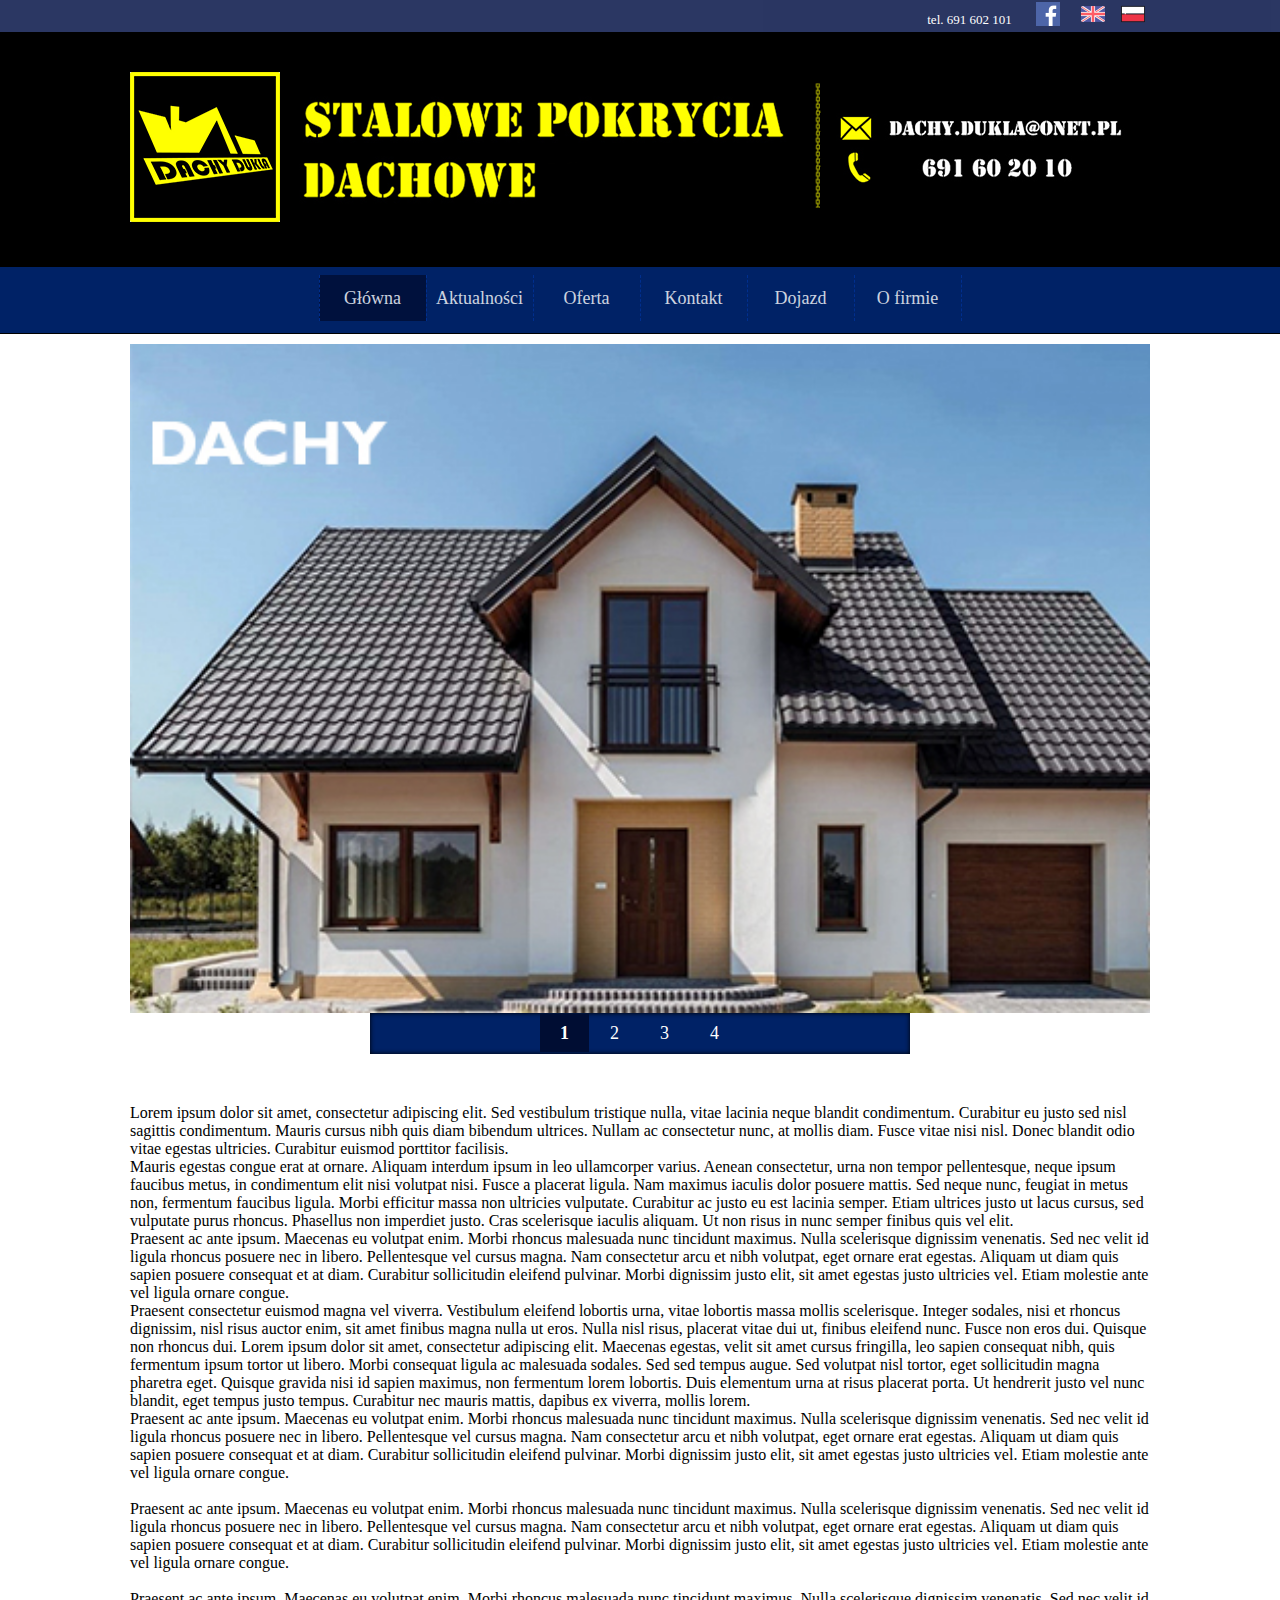
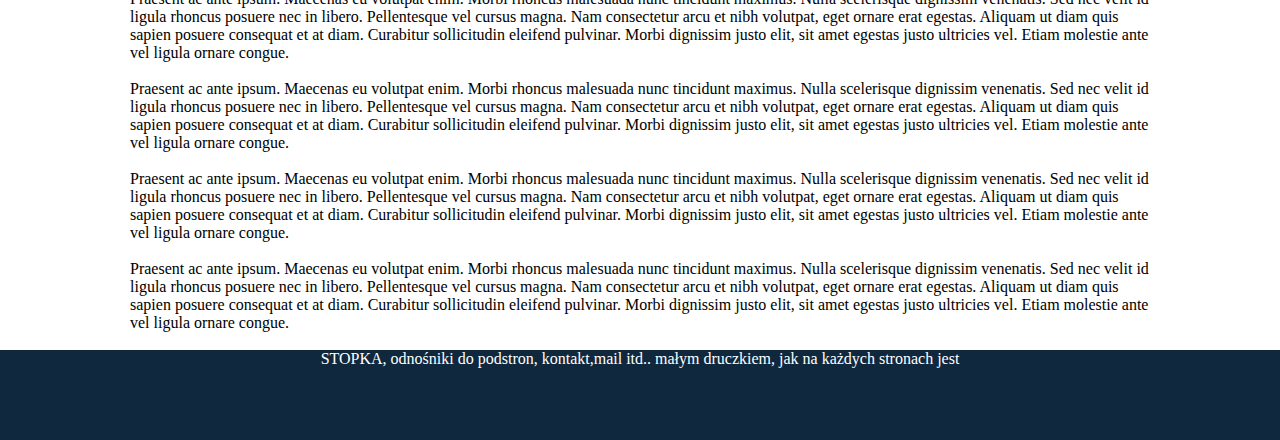
==== index.html @ 06e882bf "initial commit" ====
<!DOCTYPE HTML>
<html lang="pl">
<head>
	<meta charset="utf-8">
	<meta name="description" content ="Dachy, garaże, pokrycia dachowe Dukla" />
	<meta name="keywords" content="dachy,dukla,pokrycia, dachowe, garaże, blacha,garaz, garaż, gmina dukla, krosno">
	<meta http-equiv="X-UA-Compatible" content="IE=edge,chrome=1">
	<title> Dachy Dukla </title>

	<link type="text/css" rel="stylesheet" href = "dd_style.css"/>
</head>

<body>
	<div class ="references">
		<div id = "inRef">
			
			<div id ="plIcon"><img src ="img/republic-of-poland.png"/></div>
			<div id ="enIcon"><img src ="img/united-kingdom.png"/></div>
			<div id ="fb"><a href="https://www.facebook.com/DACHY-DUKLA-324613721040284/?fref=ts" target="blank"> <img src ="img/facebook.png"/> </a> </div>
			<div id = "telInRef"> tel. 691 602 101 </div>
			<div style="clear: both"></div>
		</div>
	</div>
	<div class="logo">
		<div id = "inLogo">
		<a href="index.html"> <img src ="img/logo150_2.png"> </a>
		</div>
		<!--<br/>>
				<div id ="imgLogo">
				<a href="index.html"> <img src ="img/logo200x200.png"> </a>
			</div>
			<div style="clear: both"></div>
-->
	</div>

		<div class ="menu">
			<ol>
				<li class = "actual"><a href="index.html"> Główna </a> </li>
				<li><a href="news.html"> Aktualności </a> </li>
				<li><a href=""> Oferta</a>
					<ul>
						<li><a href=""> Dachy		</a></li>
						<li><a href=""> Garaże		</a></li>
						<li><a href=""> Promocje	</a></li>
					</ul>
				</li>
				<!--<li><a href=""> Galeria</a> </li>-->
				<li><a href=""> Kontakt</a> 
					<ul>
						<li><a href=""> Dane		</a></li>
						<li><a href=""> Formularz 	</a></li>
					</ul>
				</li>
				<li><a href="location.html"> Dojazd </a></li>
				<li><a href="about.html"> O firmie </a> </li>
			</ol>

		</div>
	</div> 
	<div class="frontFirstDiv">
		<div id="inFrontFirstDiv"/>
			<ul class="rslides">
			  <li><img src="img/galery/img1.jpg" alt=""></li>
			  <li><img src="img/galery/img2.jpg" alt=""></li>
			  <li><img src="img/galery/img3.jpg" alt=""></li>
			  <li><img src="img/galery/img4.jpg" alt=""></li>
			</ul>
		</div>
	</div>
	<div class="frontGaler">
		<div id = "inFrontGaler">
			Lorem ipsum dolor sit amet, consectetur adipiscing elit. Sed vestibulum tristique nulla, vitae lacinia neque blandit condimentum. Curabitur eu justo sed nisl sagittis condimentum. Mauris cursus nibh quis diam bibendum ultrices. Nullam ac consectetur nunc, at mollis diam. Fusce vitae nisi nisl. Donec blandit odio vitae egestas ultricies. Curabitur euismod porttitor facilisis.
			<br/>
			Mauris egestas congue erat at ornare. Aliquam interdum ipsum in leo ullamcorper varius. Aenean consectetur, urna non tempor pellentesque, neque ipsum faucibus metus, in condimentum elit nisi volutpat nisi. Fusce a placerat ligula. Nam maximus iaculis dolor posuere mattis. Sed neque nunc, feugiat in metus non, fermentum faucibus ligula. Morbi efficitur massa non ultricies vulputate. Curabitur ac justo eu est lacinia semper. Etiam ultrices justo ut lacus cursus, sed vulputate purus rhoncus. Phasellus non imperdiet justo. Cras scelerisque iaculis aliquam. Ut non risus in nunc semper finibus quis vel elit.
			<br/>
			Praesent ac ante ipsum. Maecenas eu volutpat enim. Morbi rhoncus malesuada nunc tincidunt maximus. Nulla scelerisque dignissim venenatis. Sed nec velit id ligula rhoncus posuere nec in libero. Pellentesque vel cursus magna. Nam consectetur arcu et nibh volutpat, eget ornare erat egestas. Aliquam ut diam quis sapien posuere consequat et at diam. Curabitur sollicitudin eleifend pulvinar. Morbi dignissim justo elit, sit amet egestas justo ultricies vel. Etiam molestie ante vel ligula ornare congue.
			<br/>
			Praesent consectetur euismod magna vel viverra. Vestibulum eleifend lobortis urna, vitae lobortis massa mollis scelerisque. Integer sodales, nisi et rhoncus dignissim, nisl risus auctor enim, sit amet finibus magna nulla ut eros. Nulla nisl risus, placerat vitae dui ut, finibus eleifend nunc. Fusce non eros dui. Quisque non rhoncus dui. Lorem ipsum dolor sit amet, consectetur adipiscing elit. Maecenas egestas, velit sit amet cursus fringilla, leo sapien consequat nibh, quis fermentum ipsum tortor ut libero. Morbi consequat ligula ac malesuada sodales. Sed sed tempus augue. Sed volutpat nisl tortor, eget sollicitudin magna pharetra eget. Quisque gravida nisi id sapien maximus, non fermentum lorem lobortis. Duis elementum urna at risus placerat porta. Ut hendrerit justo vel nunc blandit, eget tempus justo tempus. Curabitur nec mauris mattis, dapibus ex viverra, mollis lorem.
			<br/>
			Praesent ac ante ipsum. Maecenas eu volutpat enim. Morbi rhoncus malesuada nunc tincidunt maximus. Nulla scelerisque dignissim venenatis. Sed nec velit id ligula rhoncus posuere nec in libero. Pellentesque vel cursus magna. Nam consectetur arcu et nibh volutpat, eget ornare erat egestas. Aliquam ut diam quis sapien posuere consequat et at diam. Curabitur sollicitudin eleifend pulvinar. Morbi dignissim justo elit, sit amet egestas justo ultricies vel. Etiam molestie ante vel ligula ornare congue.
			<br/>
			<br/>
			Praesent ac ante ipsum. Maecenas eu volutpat enim. Morbi rhoncus malesuada nunc tincidunt maximus. Nulla scelerisque dignissim venenatis. Sed nec velit id ligula rhoncus posuere nec in libero. Pellentesque vel cursus magna. Nam consectetur arcu et nibh volutpat, eget ornare erat egestas. Aliquam ut diam quis sapien posuere consequat et at diam. Curabitur sollicitudin eleifend pulvinar. Morbi dignissim justo elit, sit amet egestas justo ultricies vel. Etiam molestie ante vel ligula ornare congue.
			<br/>
			<br/>
			Praesent ac ante ipsum. Maecenas eu volutpat enim. Morbi rhoncus malesuada nunc tincidunt maximus. Nulla scelerisque dignissim venenatis. Sed nec velit id ligula rhoncus posuere nec in libero. Pellentesque vel cursus magna. Nam consectetur arcu et nibh volutpat, eget ornare erat egestas. Aliquam ut diam quis sapien posuere consequat et at diam. Curabitur sollicitudin eleifend pulvinar. Morbi dignissim justo elit, sit amet egestas justo ultricies vel. Etiam molestie ante vel ligula ornare congue.
			<br/>
			<br/>
			Praesent ac ante ipsum. Maecenas eu volutpat enim. Morbi rhoncus malesuada nunc tincidunt maximus. Nulla scelerisque dignissim venenatis. Sed nec velit id ligula rhoncus posuere nec in libero. Pellentesque vel cursus magna. Nam consectetur arcu et nibh volutpat, eget ornare erat egestas. Aliquam ut diam quis sapien posuere consequat et at diam. Curabitur sollicitudin eleifend pulvinar. Morbi dignissim justo elit, sit amet egestas justo ultricies vel. Etiam molestie ante vel ligula ornare congue.
			<br/>
			<br/>
			Praesent ac ante ipsum. Maecenas eu volutpat enim. Morbi rhoncus malesuada nunc tincidunt maximus. Nulla scelerisque dignissim venenatis. Sed nec velit id ligula rhoncus posuere nec in libero. Pellentesque vel cursus magna. Nam consectetur arcu et nibh volutpat, eget ornare erat egestas. Aliquam ut diam quis sapien posuere consequat et at diam. Curabitur sollicitudin eleifend pulvinar. Morbi dignissim justo elit, sit amet egestas justo ultricies vel. Etiam molestie ante vel ligula ornare congue.
			<br/>
			<br/>
			Praesent ac ante ipsum. Maecenas eu volutpat enim. Morbi rhoncus malesuada nunc tincidunt maximus. Nulla scelerisque dignissim venenatis. Sed nec velit id ligula rhoncus posuere nec in libero. Pellentesque vel cursus magna. Nam consectetur arcu et nibh volutpat, eget ornare erat egestas. Aliquam ut diam quis sapien posuere consequat et at diam. Curabitur sollicitudin eleifend pulvinar. Morbi dignissim justo elit, sit amet egestas justo ultricies vel. Etiam molestie ante vel ligula ornare congue.
			<br/>
			<br/>
		</div>

	</div>


	<div class ="map">
		<div id = "inMap">
		</div>
		 
	</div>
	<div class = "footer">
		<div id = "inFooter">STOPKA, odnośniki do podstron, kontakt,mail itd.. małym druczkiem, jak na każdych stronach jest</div>
	</div>
	
	<script src ="jquery-3.2.0.min.js"></script>
	<script src= "stick.js" type="text/javascript"></script>
	
	<script src="responsiveslides.min.js"></script>
	<script type="text/javascript">

  		$(function() {
		    $(".rslides").responsiveSlides({
		    	    auto: true,
			        speed: 800,
			        maxwidth: 1020,
			        timeout: 4000,
			        pager:true,

		    });


		  });

	</script>

</body>

</html>
---- dd_style.css ----
body
{
	margin:0 auto;
	padding: 0;
	background-color:  #FFFFFF;
}
.references
{
	width: 100%;
	color: #ffffff;
	text-align: right;
	background-color: #142152;
	opacity: 0.9;
}
#inRef
{
	width: 1020px;
	margin:0 auto;
	display: block;
	padding: 2px;
	position: relative;

}
#telInRef
{
	position: absolute;
	bottom: 0;
    right: 125px;
	float:right;
	margin-right: 10px;
	font-size: 13px;
	width: 95px;
	line-height: 24px;
	height: 24px;
	text-align: center;
}
#fb
{
	float:right;
	margin-right: 10px;
	background-color: #ffffff;
	width: 24px;
	height: 24px;
	text-align: center;
}
#plIcon
{
	float: right;
	width: 35px;
	text-align: center;
}
#enIcon
{
	float: right;
	width: 45px;
	text-align: center;
}
div.logo
{
	width: 100%;
	color: white;
	background-color: #000000;
}
#inLogo
{
	width: 1020px;
	display: block;
	margin-left: auto;
	margin-right: auto;
	padding: 40px 0;
}
#imgLogo
{
	float:left;
	text-align: center;
	width: 300px;

}
.menu
{
	width: 100%;
	padding: 8px 0;
	text-align: center;
	z-index: 100;
	background-color: #002266;
	border-top: 1px solid black;
	border-bottom:  1px solid black;
}

.frontFirstDiv
{
	width: 100%;
	margin-top: 10px;
	/*background-color: #400000;*/
}
#inFrontFirstDiv
{
	margin: 0 auto;
	display: block;
	/*background-color: green;*/
	width: 1020px;
}


.frontGaler
{
	width: 100%;
	/*background-color: #404040;*/
}
#inFrontGaler
{
	margin: 0 auto;
	display: block;
	/*background-color: silver;*/
	width: 1020px;
}
.sticky
{
	width: 100%;
	opacity: 0.85;
	position: fixed;
	padding:0;
	left: 0;
	top: 0;
	z-index: 100;
}
.sticky:hover
{
	width: 100%;
	opacity: 1;
	position: fixed;
	padding:0;
	left: 0;
	top: 0;
	z-index: 100;
}

ol
{
	padding: 0;
	margin: 0;
	list-style-type: none;
	font-size: 18px;
	display: inline-block;

}
ol a
{
	color: #ffffff;
	text-decoration: none;
	/*display: block;*/
}

ol a:active
{
	color: #003399;

}

ol > li
{
	float: left;
	padding:3px;
	width: 100px;
	height: 40px;
	line-height: 40px;
	border-left: 1px dashed ;
	border-color: #003399;
	opacity: 0.8;

}
ol > li.actual 
{

	background-color: #000d33;

}

ol > li:hover
{
	background-color: #000d33;
	opacity: 1;

}
ol > li:hover > a
{
	
	background-color: #000d33;


}
ol > li:last-child
{
	border-right: 1px dashed #003399;
}

ol > li:hover > ul
{
	display: block;

}
ol > li > ul
{
	list-style-type: none;
	background-color:  #01297e;
	padding:0;
	margin: 0;
	display: none;
	z-index: 100;

}
ol > li > ul > li
{
	border-top: 1px dashed #003399;	
	position: relative;
	z-index: 100;
}
ol > li > ul > li:hover
{
	background-color: #000d33;
	opacity: 1;
}


/*#leftSide
{
	background-color: blue;
	float:left;
	min-height: 410px;
	width: 100px;
	padding: 10px;
}
#centerSide
{
	background-color: white;
	float:left;
	text-align: center;
	min-height: 400px;
	padding: 15px;
	width: 950px;
}
#rightSide
{
	background-color: orange;
	float: left;
	min-height: 410px;
	width: 180px;
	padding: 10px;
}*/
.footer
{
	width: 100%;
	background-color: #0f283d;
}
#inFooter
{
	width: 1020px;
	margin: 0 auto;
	color: #ffffff;
	width: 1020px;
	min-height: 90px;
	text-align: center;
}

/**    SLIDER **/
.rslides {
  position: relative;
  list-style: none;
  overflow: hidden;
  width: 100%;
  padding: 0;
  margin: 0;
  }

.rslides li {
  -webkit-backface-visibility: hidden;
  position: absolute;
  display: none;
  width: 100%;
  left: 0;
  top: 0;
  }

.rslides li:first-child {
  position: relative;
  display: block;
  float: left;
  }

.rslides img {
  display: block;
  height: auto;
  float: left;
  width: 100%;
  border: 0;
  }

.rslides_tabs 
{
	background: #002266;
	 box-shadow: 0 0 1px rgba(255,255,255,.3), inset 0 0 5px rgba(0,0,0,1.0);
	-moz-box-shadow: 0 0 1px rgba(255,255,255,.3), inset 0 0 5px rgba(0,0,0,1.0);
	-webkit-box-shadow: 0 0 1px rgba(255,255,255,.3), inset 0 0 5px rgba(0,0,0,1.0);
	font-size: 18px;
	list-style: none;
	margin: 0 auto 50px;
	max-width: 540px;
	padding: 10px 0;
	text-align: center;
	width: 100%;
}
  .rslides_tabs li 
  {
  display: inline;
  float: none;
  margin-right: 1px;
}

.rslides_tabs a 
{
  width: auto;
  line-height: 20px;
  padding: 9px 20px;
  height: auto;
  background: transparent;
  display: inline;
}
.rslides_tabs a:hover 
{
  border: 0;
}

.rslides_tabs li:first-child 
{
  margin-left: 0;
}

.rslides_tabs .rslides_here a 
{
  background: #000d33;
  color: #fff;
  font-weight: bold;
}

a {
  color: #fff;
  text-decoration: none;
}
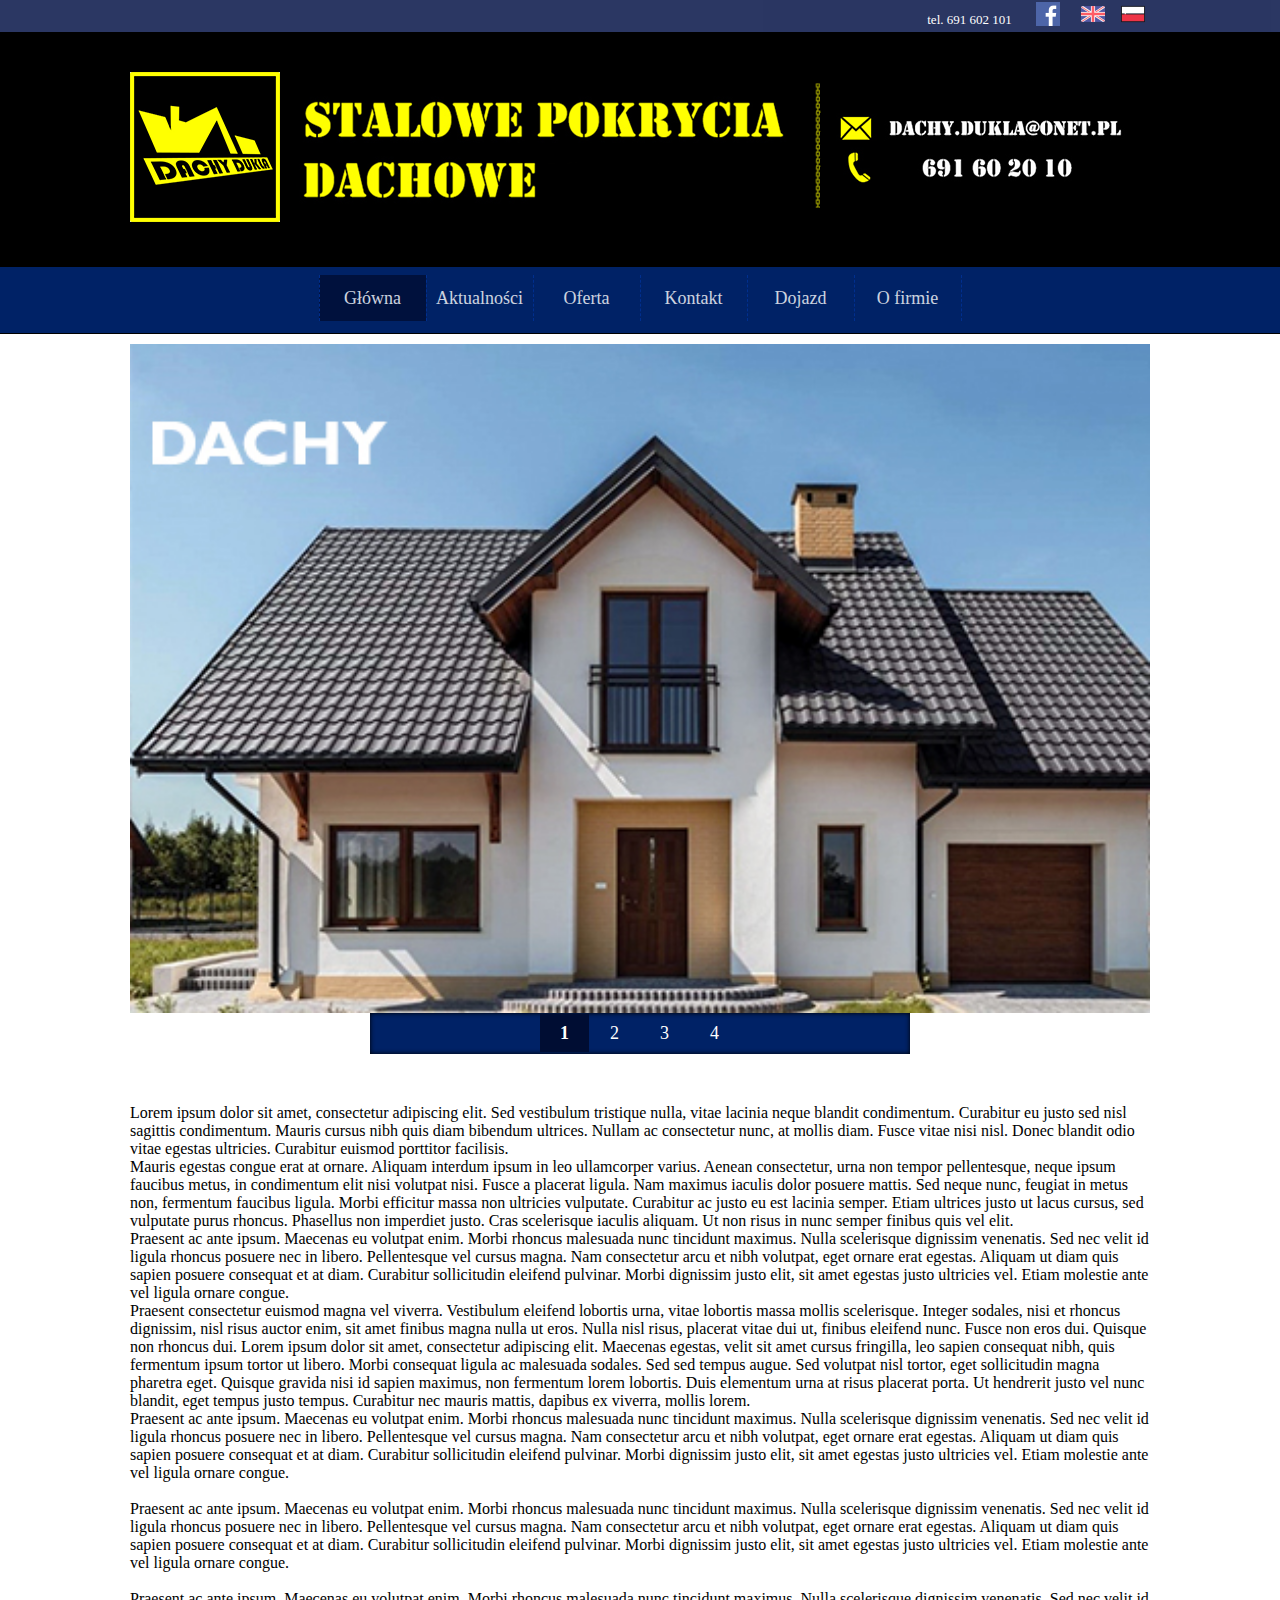
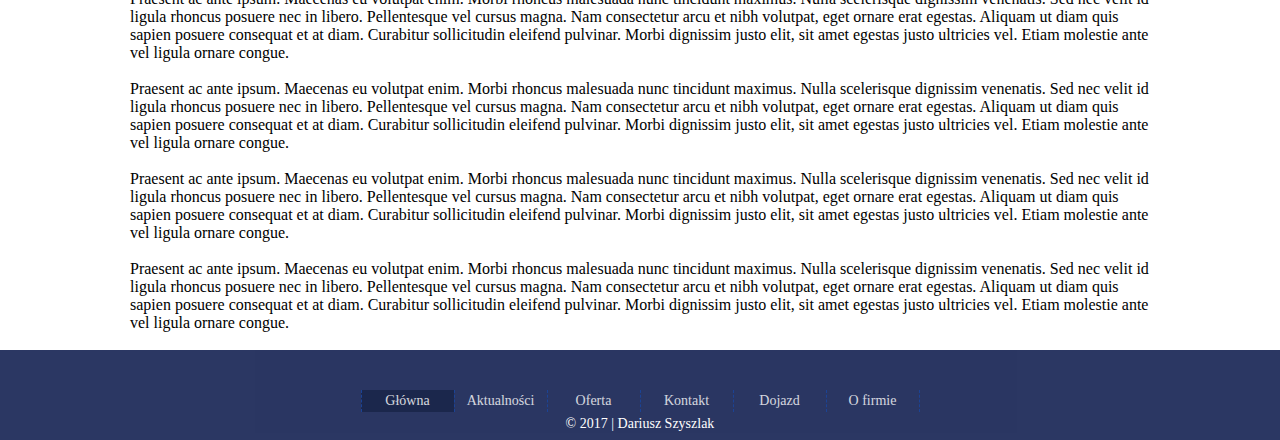
==== commit cce3a9f2: "poprawki" ====
--- a/index.html
+++ b/index.html
@@ -48,7 +48,7 @@
 				<li><a href=""> Kontakt</a> 
 					<ul>
 						<li><a href=""> Dane		</a></li>
-						<li><a href=""> Formularz 	</a></li>
+						<li><a href="contact.html"> Formularz 	</a></li>
 					</ul>
 				</li>
 				<li><a href="location.html"> Dojazd </a></li>
@@ -106,9 +106,23 @@
 		 
 	</div>
 	<div class = "footer">
-		<div id = "inFooter">STOPKA, odnośniki do podstron, kontakt,mail itd.. małym druczkiem, jak na każdych stronach jest</div>
+			<div id = "inFooter">
+				<div><ol>
+					<li class = "actual"><a href="index.html"> Główna </a> </li>
+					<li><a href="news.html"> Aktualności </a> </li>
+					<li><a href=""> Oferta</a>
+					</li>
+					<!--<li><a href=""> Galeria</a> </li>-->
+					<li><a href=""> Kontakt</a> 
+						
+					</li>
+					<li><a href="location.html"> Dojazd </a></li>
+					<li><a href="about.html"> O firmie </a> </li>
+				</ol></div>
+				<div>&copy; 2017 | <a href="#">Dariusz Szyszlak</a></div>
+			</div>
 	</div>
-	
+
 	<script src ="jquery-3.2.0.min.js"></script>
 	<script src= "stick.js" type="text/javascript"></script>
 	
--- a/dd_style.css
+++ b/dd_style.css
@@ -85,17 +85,25 @@
 	background-color: #002266;
 	border-top: 1px solid black;
 	border-bottom:  1px solid black;
-}
+	/*position: fixed;
+	left: 0;
+	top: 216;*/
+}
+/*.menu:hover
+{
+	position: absolute;
+}*/
+
 
 .frontFirstDiv
 {
 	width: 100%;
-	margin-top: 10px;
+	/*margin-top: 10px;*/
 	/*background-color: #400000;*/
 }
 #inFrontFirstDiv
 {
-	margin: 0 auto;
+	margin: 10px auto;
 	display: block;
 	/*background-color: green;*/
 	width: 1020px;
@@ -250,7 +258,8 @@
 .footer
 {
 	width: 100%;
-	background-color: #0f283d;
+	background-color: #142152;
+	opacity: 0.9;
 }
 #inFooter
 {
@@ -259,7 +268,20 @@
 	color: #ffffff;
 	width: 1020px;
 	min-height: 90px;
-	text-align: center;
+	font-size: 14px;
+	text-align: center;
+}
+.footer ol > li
+{
+	margin-top: 40px;
+	font-size: 14px;
+	float: left;
+	padding:1px;
+	width: 90px;
+	height: 20px;
+	line-height: 20px;
+	opacity: 0.8;
+
 }
 
 /**    SLIDER **/
@@ -346,3 +368,32 @@
   color: #fff;
   text-decoration: none;
 }
+/**       FORMULARZ ****/
+.formularz{
+	
+text-align: center;
+	
+height: 600px;
+
+}
+
+ul.unList
+{
+	list-style-type: circle;
+	
+}
+ul.unList > li 
+{
+	padding: 6px;
+}
+
+
+
+form > input, form >textarea{
+	
+
+	color: dimgray;
+   
+	 border-radius: 3px;
+
+}
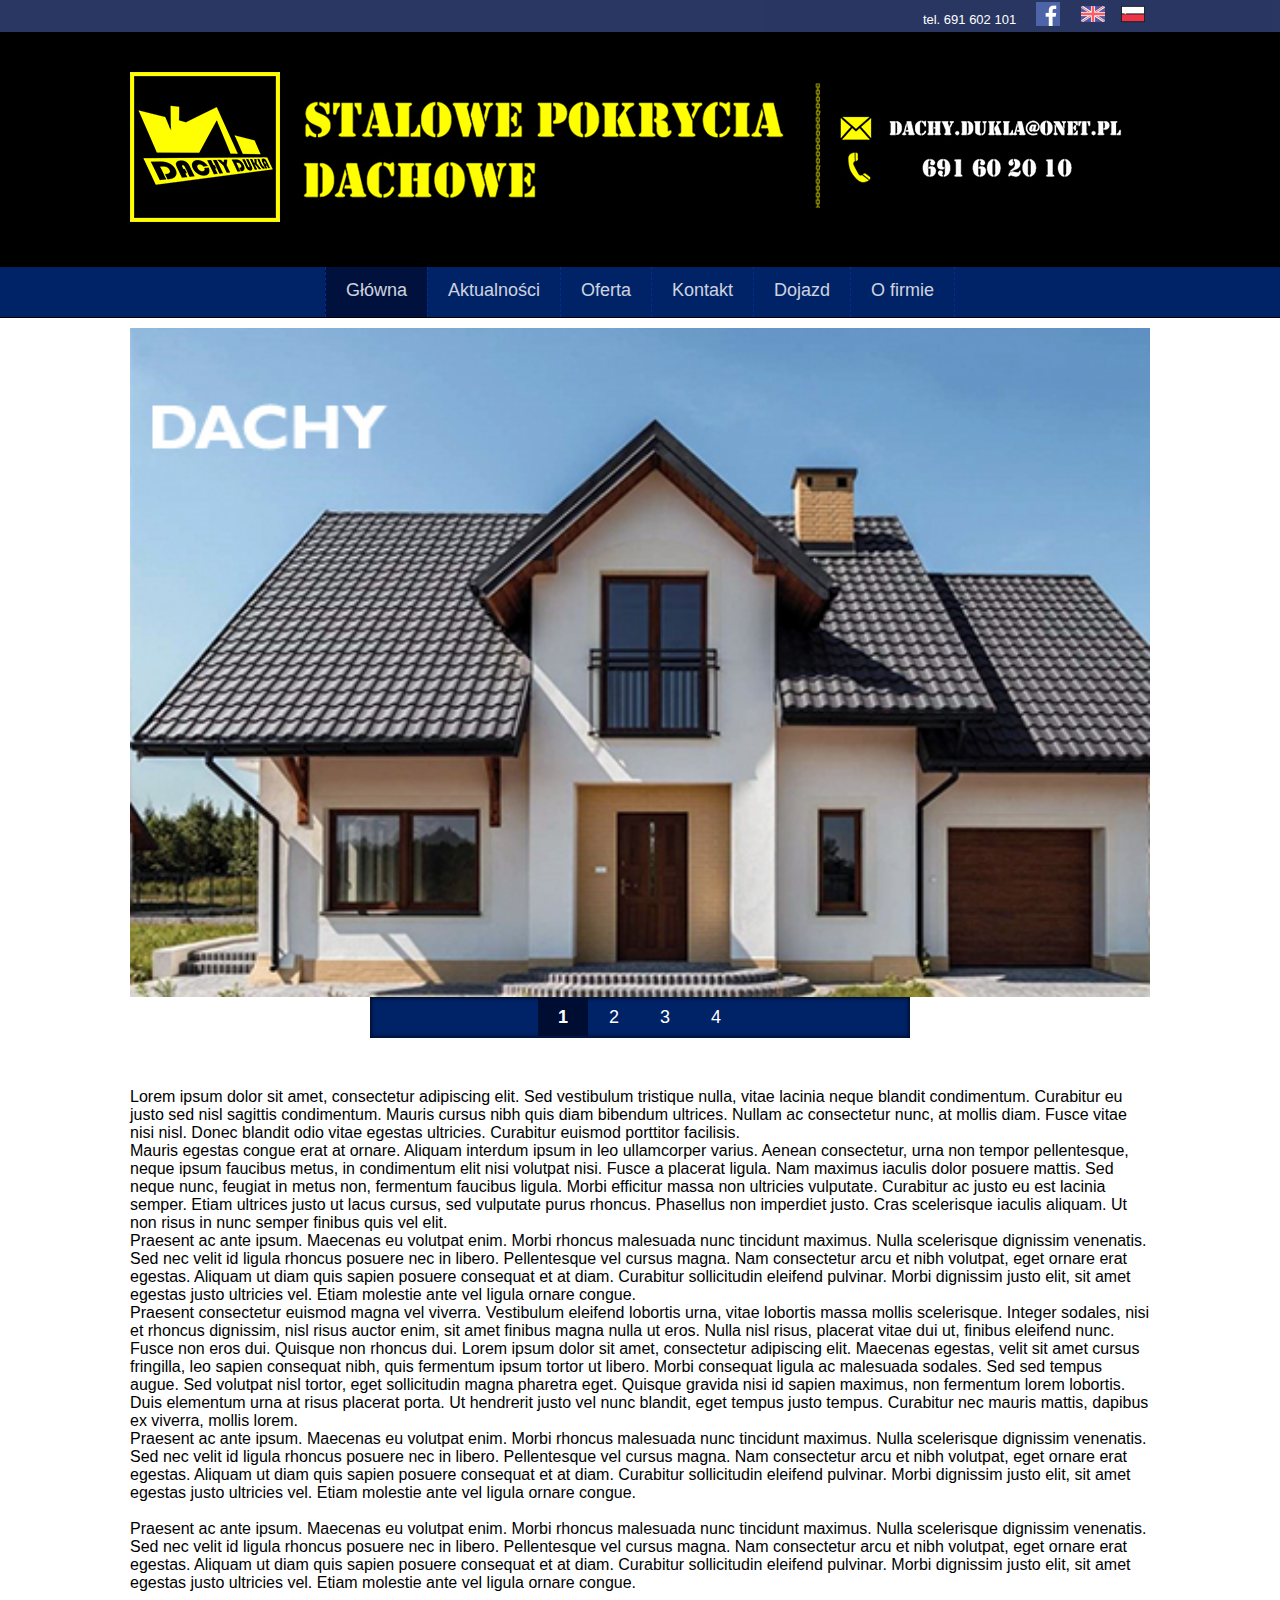
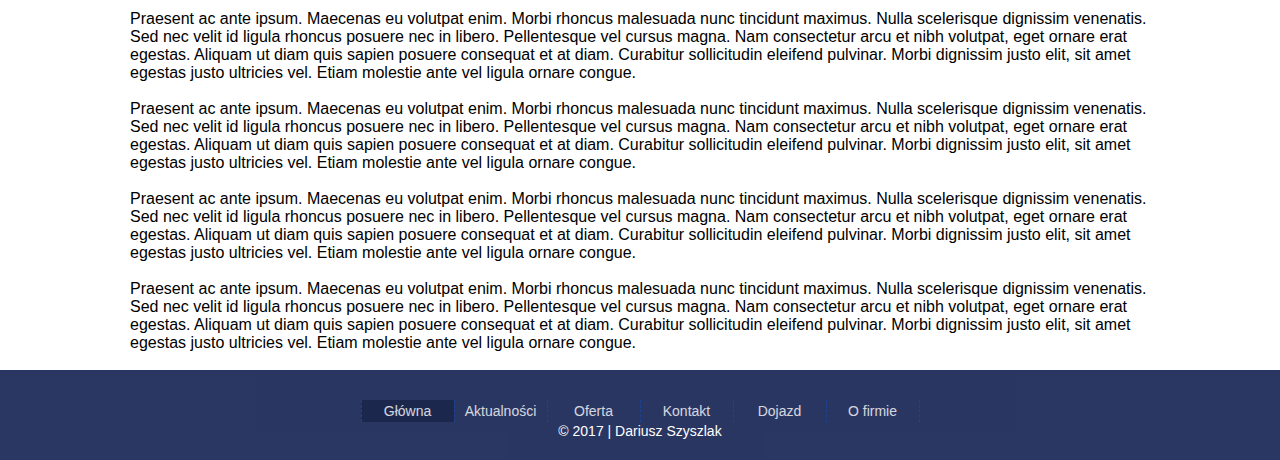
==== commit 9636a4da: "gotowa strona" ====
--- a/index.html
+++ b/index.html
@@ -1,149 +1,146 @@
-<!DOCTYPE HTML>
-<html lang="pl">
-<head>
-	<meta charset="utf-8">
-	<meta name="description" content ="Dachy, garaże, pokrycia dachowe Dukla" />
-	<meta name="keywords" content="dachy,dukla,pokrycia, dachowe, garaże, blacha,garaz, garaż, gmina dukla, krosno">
-	<meta http-equiv="X-UA-Compatible" content="IE=edge,chrome=1">
-	<title> Dachy Dukla </title>
-
-	<link type="text/css" rel="stylesheet" href = "dd_style.css"/>
-</head>
-
-<body>
-	<div class ="references">
-		<div id = "inRef">
-			
-			<div id ="plIcon"><img src ="img/republic-of-poland.png"/></div>
-			<div id ="enIcon"><img src ="img/united-kingdom.png"/></div>
-			<div id ="fb"><a href="https://www.facebook.com/DACHY-DUKLA-324613721040284/?fref=ts" target="blank"> <img src ="img/facebook.png"/> </a> </div>
-			<div id = "telInRef"> tel. 691 602 101 </div>
-			<div style="clear: both"></div>
-		</div>
-	</div>
-	<div class="logo">
-		<div id = "inLogo">
-		<a href="index.html"> <img src ="img/logo150_2.png"> </a>
-		</div>
-		<!--<br/>>
-				<div id ="imgLogo">
-				<a href="index.html"> <img src ="img/logo200x200.png"> </a>
-			</div>
-			<div style="clear: both"></div>
--->
-	</div>
-
-		<div class ="menu">
-			<ol>
-				<li class = "actual"><a href="index.html"> Główna </a> </li>
-				<li><a href="news.html"> Aktualności </a> </li>
-				<li><a href=""> Oferta</a>
-					<ul>
-						<li><a href=""> Dachy		</a></li>
-						<li><a href=""> Garaże		</a></li>
-						<li><a href=""> Promocje	</a></li>
-					</ul>
-				</li>
-				<!--<li><a href=""> Galeria</a> </li>-->
-				<li><a href=""> Kontakt</a> 
-					<ul>
-						<li><a href=""> Dane		</a></li>
-						<li><a href="contact.html"> Formularz 	</a></li>
-					</ul>
-				</li>
-				<li><a href="location.html"> Dojazd </a></li>
-				<li><a href="about.html"> O firmie </a> </li>
-			</ol>
-
-		</div>
-	</div> 
-	<div class="frontFirstDiv">
-		<div id="inFrontFirstDiv"/>
-			<ul class="rslides">
-			  <li><img src="img/galery/img1.jpg" alt=""></li>
-			  <li><img src="img/galery/img2.jpg" alt=""></li>
-			  <li><img src="img/galery/img3.jpg" alt=""></li>
-			  <li><img src="img/galery/img4.jpg" alt=""></li>
-			</ul>
-		</div>
-	</div>
-	<div class="frontGaler">
-		<div id = "inFrontGaler">
-			Lorem ipsum dolor sit amet, consectetur adipiscing elit. Sed vestibulum tristique nulla, vitae lacinia neque blandit condimentum. Curabitur eu justo sed nisl sagittis condimentum. Mauris cursus nibh quis diam bibendum ultrices. Nullam ac consectetur nunc, at mollis diam. Fusce vitae nisi nisl. Donec blandit odio vitae egestas ultricies. Curabitur euismod porttitor facilisis.
-			<br/>
-			Mauris egestas congue erat at ornare. Aliquam interdum ipsum in leo ullamcorper varius. Aenean consectetur, urna non tempor pellentesque, neque ipsum faucibus metus, in condimentum elit nisi volutpat nisi. Fusce a placerat ligula. Nam maximus iaculis dolor posuere mattis. Sed neque nunc, feugiat in metus non, fermentum faucibus ligula. Morbi efficitur massa non ultricies vulputate. Curabitur ac justo eu est lacinia semper. Etiam ultrices justo ut lacus cursus, sed vulputate purus rhoncus. Phasellus non imperdiet justo. Cras scelerisque iaculis aliquam. Ut non risus in nunc semper finibus quis vel elit.
-			<br/>
-			Praesent ac ante ipsum. Maecenas eu volutpat enim. Morbi rhoncus malesuada nunc tincidunt maximus. Nulla scelerisque dignissim venenatis. Sed nec velit id ligula rhoncus posuere nec in libero. Pellentesque vel cursus magna. Nam consectetur arcu et nibh volutpat, eget ornare erat egestas. Aliquam ut diam quis sapien posuere consequat et at diam. Curabitur sollicitudin eleifend pulvinar. Morbi dignissim justo elit, sit amet egestas justo ultricies vel. Etiam molestie ante vel ligula ornare congue.
-			<br/>
-			Praesent consectetur euismod magna vel viverra. Vestibulum eleifend lobortis urna, vitae lobortis massa mollis scelerisque. Integer sodales, nisi et rhoncus dignissim, nisl risus auctor enim, sit amet finibus magna nulla ut eros. Nulla nisl risus, placerat vitae dui ut, finibus eleifend nunc. Fusce non eros dui. Quisque non rhoncus dui. Lorem ipsum dolor sit amet, consectetur adipiscing elit. Maecenas egestas, velit sit amet cursus fringilla, leo sapien consequat nibh, quis fermentum ipsum tortor ut libero. Morbi consequat ligula ac malesuada sodales. Sed sed tempus augue. Sed volutpat nisl tortor, eget sollicitudin magna pharetra eget. Quisque gravida nisi id sapien maximus, non fermentum lorem lobortis. Duis elementum urna at risus placerat porta. Ut hendrerit justo vel nunc blandit, eget tempus justo tempus. Curabitur nec mauris mattis, dapibus ex viverra, mollis lorem.
-			<br/>
-			Praesent ac ante ipsum. Maecenas eu volutpat enim. Morbi rhoncus malesuada nunc tincidunt maximus. Nulla scelerisque dignissim venenatis. Sed nec velit id ligula rhoncus posuere nec in libero. Pellentesque vel cursus magna. Nam consectetur arcu et nibh volutpat, eget ornare erat egestas. Aliquam ut diam quis sapien posuere consequat et at diam. Curabitur sollicitudin eleifend pulvinar. Morbi dignissim justo elit, sit amet egestas justo ultricies vel. Etiam molestie ante vel ligula ornare congue.
-			<br/>
-			<br/>
-			Praesent ac ante ipsum. Maecenas eu volutpat enim. Morbi rhoncus malesuada nunc tincidunt maximus. Nulla scelerisque dignissim venenatis. Sed nec velit id ligula rhoncus posuere nec in libero. Pellentesque vel cursus magna. Nam consectetur arcu et nibh volutpat, eget ornare erat egestas. Aliquam ut diam quis sapien posuere consequat et at diam. Curabitur sollicitudin eleifend pulvinar. Morbi dignissim justo elit, sit amet egestas justo ultricies vel. Etiam molestie ante vel ligula ornare congue.
-			<br/>
-			<br/>
-			Praesent ac ante ipsum. Maecenas eu volutpat enim. Morbi rhoncus malesuada nunc tincidunt maximus. Nulla scelerisque dignissim venenatis. Sed nec velit id ligula rhoncus posuere nec in libero. Pellentesque vel cursus magna. Nam consectetur arcu et nibh volutpat, eget ornare erat egestas. Aliquam ut diam quis sapien posuere consequat et at diam. Curabitur sollicitudin eleifend pulvinar. Morbi dignissim justo elit, sit amet egestas justo ultricies vel. Etiam molestie ante vel ligula ornare congue.
-			<br/>
-			<br/>
-			Praesent ac ante ipsum. Maecenas eu volutpat enim. Morbi rhoncus malesuada nunc tincidunt maximus. Nulla scelerisque dignissim venenatis. Sed nec velit id ligula rhoncus posuere nec in libero. Pellentesque vel cursus magna. Nam consectetur arcu et nibh volutpat, eget ornare erat egestas. Aliquam ut diam quis sapien posuere consequat et at diam. Curabitur sollicitudin eleifend pulvinar. Morbi dignissim justo elit, sit amet egestas justo ultricies vel. Etiam molestie ante vel ligula ornare congue.
-			<br/>
-			<br/>
-			Praesent ac ante ipsum. Maecenas eu volutpat enim. Morbi rhoncus malesuada nunc tincidunt maximus. Nulla scelerisque dignissim venenatis. Sed nec velit id ligula rhoncus posuere nec in libero. Pellentesque vel cursus magna. Nam consectetur arcu et nibh volutpat, eget ornare erat egestas. Aliquam ut diam quis sapien posuere consequat et at diam. Curabitur sollicitudin eleifend pulvinar. Morbi dignissim justo elit, sit amet egestas justo ultricies vel. Etiam molestie ante vel ligula ornare congue.
-			<br/>
-			<br/>
-			Praesent ac ante ipsum. Maecenas eu volutpat enim. Morbi rhoncus malesuada nunc tincidunt maximus. Nulla scelerisque dignissim venenatis. Sed nec velit id ligula rhoncus posuere nec in libero. Pellentesque vel cursus magna. Nam consectetur arcu et nibh volutpat, eget ornare erat egestas. Aliquam ut diam quis sapien posuere consequat et at diam. Curabitur sollicitudin eleifend pulvinar. Morbi dignissim justo elit, sit amet egestas justo ultricies vel. Etiam molestie ante vel ligula ornare congue.
-			<br/>
-			<br/>
-		</div>
-
-	</div>
-
-
-	<div class ="map">
-		<div id = "inMap">
-		</div>
-		 
-	</div>
-	<div class = "footer">
-			<div id = "inFooter">
-				<div><ol>
-					<li class = "actual"><a href="index.html"> Główna </a> </li>
-					<li><a href="news.html"> Aktualności </a> </li>
-					<li><a href=""> Oferta</a>
-					</li>
-					<!--<li><a href=""> Galeria</a> </li>-->
-					<li><a href=""> Kontakt</a> 
-						
-					</li>
-					<li><a href="location.html"> Dojazd </a></li>
-					<li><a href="about.html"> O firmie </a> </li>
-				</ol></div>
-				<div>&copy; 2017 | <a href="#">Dariusz Szyszlak</a></div>
-			</div>
-	</div>
-
-	<script src ="jquery-3.2.0.min.js"></script>
-	<script src= "stick.js" type="text/javascript"></script>
-	
-	<script src="responsiveslides.min.js"></script>
-	<script type="text/javascript">
-
-  		$(function() {
-		    $(".rslides").responsiveSlides({
-		    	    auto: true,
-			        speed: 800,
-			        maxwidth: 1020,
-			        timeout: 4000,
-			        pager:true,
-
-		    });
-
-
-		  });
-
-	</script>
-
-</body>
-
+<!DOCTYPE HTML>
+<html lang="pl">
+<head>
+	<meta charset="utf-8">
+	<meta name="description" content ="Dachy, garaże, pokrycia dachowe Dukla" />
+	<meta name="keywords" content="dachy,dukla,pokrycia, dachowe, garaże, blacha,garaz, garaż, gmina dukla, krosno">
+	<meta http-equiv="X-UA-Compatible" content="IE=edge,chrome=1">
+	<title> Dachy Dukla </title>
+
+	<link type="text/css" rel="stylesheet" href = "dd_style.css"/>
+</head>
+
+<body>
+	<div class ="references">
+		<div id = "inRef">
+			
+			<div id ="plIcon"><img src ="img/republic-of-poland.png"/></div>
+			<div id ="enIcon"><img src ="img/united-kingdom.png"/></div>
+			<div id ="fb"><a href="https://www.facebook.com/DACHY-DUKLA-324613721040284/?fref=ts" target="blank"> <img src ="img/facebook.png"/> </a> </div>
+			<div id = "telInRef"> tel. 691 602 101 </div>
+			<div style="clear: both"></div>
+		</div>
+	</div>
+	<div class="logo">
+		<div id = "inLogo">
+		<a href="index.html"> <img src ="img/logo150_2.png"> </a>
+		</div>
+		<!--<br/>>
+				<div id ="imgLogo">
+				<a href="index.html"> <img src ="img/logo200x200.png"> </a>
+			</div>
+			<div style="clear: both"></div>
+-->
+	</div>
+
+		<div class ="menu">
+			<ol>
+				<li class = "actual"><a href="index.html"> Główna </a> </li>
+				<li><a href="news.html"> Aktualności </a> </li>
+				<li><a href="gallery.html"> Oferta</a>
+					<ul>
+						<li><a href="dachy.html"> Dachy		</a></li>
+						<li><a href="garaze.html"> Garaże		</a></li>
+						<li><a href=""> Promocje	</a></li>
+					</ul>
+				</li>
+				<!--<li><a href=""> Galeria</a> </li>-->
+				<li><a href=""> Kontakt</a> 
+					<ul>
+						<li><a href=""> Dane		</a></li>
+						<li><a href="contact.html"> Formularz 	</a></li>
+					</ul>
+				</li>
+				<li><a href="location.html"> Dojazd </a></li>
+				<li><a href="about.html"> O firmie </a> </li>
+			</ol>
+
+		</div>
+	</div> 
+	<div class="frontFirstDiv">
+		<div id="inFrontFirstDiv"/>
+			<ul class="rslides">
+			  <li><img src="img/galery/img1.jpg" alt=""></li>
+			  <li><img src="img/galery/img2.jpg" alt=""></li>
+			  <li><img src="img/galery/img3.jpg" alt=""></li>
+			  <li><img src="img/galery/img4.jpg" alt=""></li>
+			</ul>
+		</div>
+	</div>
+	<div class="frontGaler">
+		<div id = "inFrontGaler">
+			Lorem ipsum dolor sit amet, consectetur adipiscing elit. Sed vestibulum tristique nulla, vitae lacinia neque blandit condimentum. Curabitur eu justo sed nisl sagittis condimentum. Mauris cursus nibh quis diam bibendum ultrices. Nullam ac consectetur nunc, at mollis diam. Fusce vitae nisi nisl. Donec blandit odio vitae egestas ultricies. Curabitur euismod porttitor facilisis.
+			<br/>
+			Mauris egestas congue erat at ornare. Aliquam interdum ipsum in leo ullamcorper varius. Aenean consectetur, urna non tempor pellentesque, neque ipsum faucibus metus, in condimentum elit nisi volutpat nisi. Fusce a placerat ligula. Nam maximus iaculis dolor posuere mattis. Sed neque nunc, feugiat in metus non, fermentum faucibus ligula. Morbi efficitur massa non ultricies vulputate. Curabitur ac justo eu est lacinia semper. Etiam ultrices justo ut lacus cursus, sed vulputate purus rhoncus. Phasellus non imperdiet justo. Cras scelerisque iaculis aliquam. Ut non risus in nunc semper finibus quis vel elit.
+			<br/>
+			Praesent ac ante ipsum. Maecenas eu volutpat enim. Morbi rhoncus malesuada nunc tincidunt maximus. Nulla scelerisque dignissim venenatis. Sed nec velit id ligula rhoncus posuere nec in libero. Pellentesque vel cursus magna. Nam consectetur arcu et nibh volutpat, eget ornare erat egestas. Aliquam ut diam quis sapien posuere consequat et at diam. Curabitur sollicitudin eleifend pulvinar. Morbi dignissim justo elit, sit amet egestas justo ultricies vel. Etiam molestie ante vel ligula ornare congue.
+			<br/>
+			Praesent consectetur euismod magna vel viverra. Vestibulum eleifend lobortis urna, vitae lobortis massa mollis scelerisque. Integer sodales, nisi et rhoncus dignissim, nisl risus auctor enim, sit amet finibus magna nulla ut eros. Nulla nisl risus, placerat vitae dui ut, finibus eleifend nunc. Fusce non eros dui. Quisque non rhoncus dui. Lorem ipsum dolor sit amet, consectetur adipiscing elit. Maecenas egestas, velit sit amet cursus fringilla, leo sapien consequat nibh, quis fermentum ipsum tortor ut libero. Morbi consequat ligula ac malesuada sodales. Sed sed tempus augue. Sed volutpat nisl tortor, eget sollicitudin magna pharetra eget. Quisque gravida nisi id sapien maximus, non fermentum lorem lobortis. Duis elementum urna at risus placerat porta. Ut hendrerit justo vel nunc blandit, eget tempus justo tempus. Curabitur nec mauris mattis, dapibus ex viverra, mollis lorem.
+			<br/>
+			Praesent ac ante ipsum. Maecenas eu volutpat enim. Morbi rhoncus malesuada nunc tincidunt maximus. Nulla scelerisque dignissim venenatis. Sed nec velit id ligula rhoncus posuere nec in libero. Pellentesque vel cursus magna. Nam consectetur arcu et nibh volutpat, eget ornare erat egestas. Aliquam ut diam quis sapien posuere consequat et at diam. Curabitur sollicitudin eleifend pulvinar. Morbi dignissim justo elit, sit amet egestas justo ultricies vel. Etiam molestie ante vel ligula ornare congue.
+			<br/>
+			<br/>
+			Praesent ac ante ipsum. Maecenas eu volutpat enim. Morbi rhoncus malesuada nunc tincidunt maximus. Nulla scelerisque dignissim venenatis. Sed nec velit id ligula rhoncus posuere nec in libero. Pellentesque vel cursus magna. Nam consectetur arcu et nibh volutpat, eget ornare erat egestas. Aliquam ut diam quis sapien posuere consequat et at diam. Curabitur sollicitudin eleifend pulvinar. Morbi dignissim justo elit, sit amet egestas justo ultricies vel. Etiam molestie ante vel ligula ornare congue.
+			<br/>
+			<br/>
+			Praesent ac ante ipsum. Maecenas eu volutpat enim. Morbi rhoncus malesuada nunc tincidunt maximus. Nulla scelerisque dignissim venenatis. Sed nec velit id ligula rhoncus posuere nec in libero. Pellentesque vel cursus magna. Nam consectetur arcu et nibh volutpat, eget ornare erat egestas. Aliquam ut diam quis sapien posuere consequat et at diam. Curabitur sollicitudin eleifend pulvinar. Morbi dignissim justo elit, sit amet egestas justo ultricies vel. Etiam molestie ante vel ligula ornare congue.
+			<br/>
+			<br/>
+			Praesent ac ante ipsum. Maecenas eu volutpat enim. Morbi rhoncus malesuada nunc tincidunt maximus. Nulla scelerisque dignissim venenatis. Sed nec velit id ligula rhoncus posuere nec in libero. Pellentesque vel cursus magna. Nam consectetur arcu et nibh volutpat, eget ornare erat egestas. Aliquam ut diam quis sapien posuere consequat et at diam. Curabitur sollicitudin eleifend pulvinar. Morbi dignissim justo elit, sit amet egestas justo ultricies vel. Etiam molestie ante vel ligula ornare congue.
+			<br/>
+			<br/>
+			Praesent ac ante ipsum. Maecenas eu volutpat enim. Morbi rhoncus malesuada nunc tincidunt maximus. Nulla scelerisque dignissim venenatis. Sed nec velit id ligula rhoncus posuere nec in libero. Pellentesque vel cursus magna. Nam consectetur arcu et nibh volutpat, eget ornare erat egestas. Aliquam ut diam quis sapien posuere consequat et at diam. Curabitur sollicitudin eleifend pulvinar. Morbi dignissim justo elit, sit amet egestas justo ultricies vel. Etiam molestie ante vel ligula ornare congue.
+			<br/>
+			<br/>
+			Praesent ac ante ipsum. Maecenas eu volutpat enim. Morbi rhoncus malesuada nunc tincidunt maximus. Nulla scelerisque dignissim venenatis. Sed nec velit id ligula rhoncus posuere nec in libero. Pellentesque vel cursus magna. Nam consectetur arcu et nibh volutpat, eget ornare erat egestas. Aliquam ut diam quis sapien posuere consequat et at diam. Curabitur sollicitudin eleifend pulvinar. Morbi dignissim justo elit, sit amet egestas justo ultricies vel. Etiam molestie ante vel ligula ornare congue.
+			<br/>
+			<br/>
+		</div>
+
+	</div>
+
+
+		 
+	</div>
+	<div class = "footer">
+			<div id = "inFooter">
+				<div><ol>
+					<li class = "actual"><a href="index.html"> Główna </a> </li>
+					<li><a href="news.html"> Aktualności </a> </li>
+					<li><a href="gallery.html"> Oferta</a>
+					</li>
+					<!--<li><a href=""> Galeria</a> </li>-->
+					<li><a href="contact.html"> Kontakt</a> 
+						
+					</li>
+					<li><a href="location.html"> Dojazd </a></li>
+					<li><a href="about.html"> O firmie </a> </li>
+				</ol></div>
+				<div>&copy; 2017 | <a href="#">Dariusz Szyszlak</a></div>
+			</div>
+	</div>
+
+	<script src ="jquery-3.2.0.min.js"></script>
+	<script src= "stick.js" type="text/javascript"></script>
+	
+	<script src="responsiveslides.min.js"></script>
+	<script type="text/javascript">
+
+  		$(function() {
+		    $(".rslides").responsiveSlides({
+		    	    auto: true,
+			        speed: 800,
+			        maxwidth: 1020,
+			        timeout: 4000,
+			        pager:true,
+
+		    });
+
+
+		  });
+
+	</script>
+
+</body>
+
 </html>--- a/dd_style.css
+++ b/dd_style.css
@@ -1,399 +1,405 @@
-body
-{
-	margin:0 auto;
-	padding: 0;
-	background-color:  #FFFFFF;
-}
-.references
-{
-	width: 100%;
-	color: #ffffff;
-	text-align: right;
-	background-color: #142152;
-	opacity: 0.9;
-}
-#inRef
-{
-	width: 1020px;
-	margin:0 auto;
-	display: block;
-	padding: 2px;
-	position: relative;
-
-}
-#telInRef
-{
-	position: absolute;
-	bottom: 0;
-    right: 125px;
-	float:right;
-	margin-right: 10px;
-	font-size: 13px;
-	width: 95px;
-	line-height: 24px;
-	height: 24px;
-	text-align: center;
-}
-#fb
-{
-	float:right;
-	margin-right: 10px;
-	background-color: #ffffff;
-	width: 24px;
-	height: 24px;
-	text-align: center;
-}
-#plIcon
-{
-	float: right;
-	width: 35px;
-	text-align: center;
-}
-#enIcon
-{
-	float: right;
-	width: 45px;
-	text-align: center;
-}
-div.logo
-{
-	width: 100%;
-	color: white;
-	background-color: #000000;
-}
-#inLogo
-{
-	width: 1020px;
-	display: block;
-	margin-left: auto;
-	margin-right: auto;
-	padding: 40px 0;
-}
-#imgLogo
-{
-	float:left;
-	text-align: center;
-	width: 300px;
-
-}
-.menu
-{
-	width: 100%;
-	padding: 8px 0;
-	text-align: center;
-	z-index: 100;
-	background-color: #002266;
-	border-top: 1px solid black;
-	border-bottom:  1px solid black;
-	/*position: fixed;
-	left: 0;
-	top: 216;*/
-}
-/*.menu:hover
-{
-	position: absolute;
-}*/
-
-
-.frontFirstDiv
-{
-	width: 100%;
-	/*margin-top: 10px;*/
-	/*background-color: #400000;*/
-}
-#inFrontFirstDiv
-{
-	margin: 10px auto;
-	display: block;
-	/*background-color: green;*/
-	width: 1020px;
-}
-
-
-.frontGaler
-{
-	width: 100%;
-	/*background-color: #404040;*/
-}
-#inFrontGaler
-{
-	margin: 0 auto;
-	display: block;
-	/*background-color: silver;*/
-	width: 1020px;
-}
-.sticky
-{
-	width: 100%;
-	opacity: 0.85;
-	position: fixed;
-	padding:0;
-	left: 0;
-	top: 0;
-	z-index: 100;
-}
-.sticky:hover
-{
-	width: 100%;
-	opacity: 1;
-	position: fixed;
-	padding:0;
-	left: 0;
-	top: 0;
-	z-index: 100;
-}
-
-ol
-{
-	padding: 0;
-	margin: 0;
-	list-style-type: none;
-	font-size: 18px;
-	display: inline-block;
-
-}
-ol a
-{
-	color: #ffffff;
-	text-decoration: none;
-	/*display: block;*/
-}
-
-ol a:active
-{
-	color: #003399;
-
-}
-
-ol > li
-{
-	float: left;
-	padding:3px;
-	width: 100px;
-	height: 40px;
-	line-height: 40px;
-	border-left: 1px dashed ;
-	border-color: #003399;
-	opacity: 0.8;
-
-}
-ol > li.actual 
-{
-
-	background-color: #000d33;
-
-}
-
-ol > li:hover
-{
-	background-color: #000d33;
-	opacity: 1;
-
-}
-ol > li:hover > a
-{
-	
-	background-color: #000d33;
-
-
-}
-ol > li:last-child
-{
-	border-right: 1px dashed #003399;
-}
-
-ol > li:hover > ul
-{
-	display: block;
-
-}
-ol > li > ul
-{
-	list-style-type: none;
-	background-color:  #01297e;
-	padding:0;
-	margin: 0;
-	display: none;
-	z-index: 100;
-
-}
-ol > li > ul > li
-{
-	border-top: 1px dashed #003399;	
-	position: relative;
-	z-index: 100;
-}
-ol > li > ul > li:hover
-{
-	background-color: #000d33;
-	opacity: 1;
-}
-
-
-/*#leftSide
-{
-	background-color: blue;
-	float:left;
-	min-height: 410px;
-	width: 100px;
-	padding: 10px;
-}
-#centerSide
-{
-	background-color: white;
-	float:left;
-	text-align: center;
-	min-height: 400px;
-	padding: 15px;
-	width: 950px;
-}
-#rightSide
-{
-	background-color: orange;
-	float: left;
-	min-height: 410px;
-	width: 180px;
-	padding: 10px;
-}*/
-.footer
-{
-	width: 100%;
-	background-color: #142152;
-	opacity: 0.9;
-}
-#inFooter
-{
-	width: 1020px;
-	margin: 0 auto;
-	color: #ffffff;
-	width: 1020px;
-	min-height: 90px;
-	font-size: 14px;
-	text-align: center;
-}
-.footer ol > li
-{
-	margin-top: 40px;
-	font-size: 14px;
-	float: left;
-	padding:1px;
-	width: 90px;
-	height: 20px;
-	line-height: 20px;
-	opacity: 0.8;
-
-}
-
-/**    SLIDER **/
-.rslides {
-  position: relative;
-  list-style: none;
-  overflow: hidden;
-  width: 100%;
-  padding: 0;
-  margin: 0;
-  }
-
-.rslides li {
-  -webkit-backface-visibility: hidden;
-  position: absolute;
-  display: none;
-  width: 100%;
-  left: 0;
-  top: 0;
-  }
-
-.rslides li:first-child {
-  position: relative;
-  display: block;
-  float: left;
-  }
-
-.rslides img {
-  display: block;
-  height: auto;
-  float: left;
-  width: 100%;
-  border: 0;
-  }
-
-.rslides_tabs 
-{
-	background: #002266;
-	 box-shadow: 0 0 1px rgba(255,255,255,.3), inset 0 0 5px rgba(0,0,0,1.0);
-	-moz-box-shadow: 0 0 1px rgba(255,255,255,.3), inset 0 0 5px rgba(0,0,0,1.0);
-	-webkit-box-shadow: 0 0 1px rgba(255,255,255,.3), inset 0 0 5px rgba(0,0,0,1.0);
-	font-size: 18px;
-	list-style: none;
-	margin: 0 auto 50px;
-	max-width: 540px;
-	padding: 10px 0;
-	text-align: center;
-	width: 100%;
-}
-  .rslides_tabs li 
-  {
-  display: inline;
-  float: none;
-  margin-right: 1px;
-}
-
-.rslides_tabs a 
-{
-  width: auto;
-  line-height: 20px;
-  padding: 9px 20px;
-  height: auto;
-  background: transparent;
-  display: inline;
-}
-.rslides_tabs a:hover 
-{
-  border: 0;
-}
-
-.rslides_tabs li:first-child 
-{
-  margin-left: 0;
-}
-
-.rslides_tabs .rslides_here a 
-{
-  background: #000d33;
-  color: #fff;
-  font-weight: bold;
-}
-
-a {
-  color: #fff;
-  text-decoration: none;
-}
-/**       FORMULARZ ****/
-.formularz{
-	
-text-align: center;
-	
-height: 600px;
-
-}
-
-ul.unList
-{
-	list-style-type: circle;
-	
-}
-ul.unList > li 
-{
-	padding: 6px;
-}
-
-
-
-form > input, form >textarea{
-	
-
-	color: dimgray;
-   
-	 border-radius: 3px;
-
-}
+body
+{
+	margin:0 auto;
+	padding: 0;
+	background-color:  #FFFFFF;
+	font-family: Arial;
+}
+.references
+{
+	width: 100%;
+	color: #ffffff;
+	text-align: right;
+	background-color: #142152;
+	opacity: 0.9;
+}
+#inRef
+{
+	width: 1020px;
+	margin:0 auto;
+	display: block;
+	padding: 2px;
+	position: relative;
+
+}
+#telInRef
+{
+	position: absolute;
+	bottom: 0;
+    right: 125px;
+	float:right;
+	margin-right: 10px;
+	font-size: 13px;
+	width: 95px;
+	line-height: 24px;
+	height: 24px;
+	text-align: center;
+}
+#fb
+{
+	float:right;
+	margin-right: 10px;
+	background-color: #ffffff;
+	width: 24px;
+	height: 24px;
+	text-align: center;
+}
+#plIcon
+{
+	float: right;
+	width: 35px;
+	text-align: center;
+}
+#enIcon
+{
+	float: right;
+	width: 45px;
+	text-align: center;
+}
+div.logo
+{
+	width: 100%;
+	color: white;
+	background-color: #000000;
+}
+#inLogo
+{
+	width: 1020px;
+	display: block;
+	margin-left: auto;
+	margin-right: auto;
+	padding: 40px 0;
+}
+#imgLogo
+{
+	float:left;
+	text-align: center;
+	width: 300px;
+
+}
+.menu
+{
+	height: 50px;
+	width: 100%;
+	text-align: center;
+	z-index: 100;
+	background-color: #002266;
+	border-top: 1px solid black;
+	border-bottom:  1px solid black;
+	/*position: fixed;
+	left: 0;
+	top: 216;*/
+}
+/*.menu:hover
+{
+	position: absolute;
+}*/
+
+
+.frontFirstDiv
+{
+	width: 100%;
+	/*margin-top: 10px;*/
+	/*background-color: #400000;*/
+}
+#inFrontFirstDiv
+{
+	margin: 10px auto;
+	display: block;
+	/*background-color: green;*/
+	width: 1020px;
+}
+
+
+.frontGaler
+{
+	width: 100%;
+	/*background-color: #404040;*/
+}
+#inFrontGaler
+{
+	margin: 0 auto;
+	display: block;
+	/*background-color: silver;*/
+	width: 1020px;
+}
+.sticky
+{
+	width: 100%;
+	opacity: 0.85;
+	position: fixed;
+	padding:0;
+	left: 0;
+	top: 0;
+	z-index: 100;
+}
+.sticky:hover
+{
+	width: 100%;
+	opacity: 1;
+	position: fixed;
+	padding:0;
+	left: 0;
+	top: 0;
+	z-index: 100;
+}
+
+ol
+{
+	padding: 0;
+	margin: 0;
+	list-style-type: none;
+	font-size: 18px;
+	display: inline-block;
+	height: 50px;
+
+}
+ol a
+{
+	color: #ffffff;
+	text-decoration: none;
+	/*display: block;*/
+}
+
+ol a:active
+{
+	color: #003399;
+
+}
+
+ol > li
+{
+	float: left;
+	padding: 0 20px;
+	height: 100%;
+	line-height: 2.6em;
+	border-left: 1px dashed ;
+	border-color: #003399;
+	opacity: 0.8;
+	position: relative;
+
+}
+ol > li.actual 
+{
+
+	background-color: #000d33;
+
+}
+
+ol > li:hover
+{
+	background-color: #000d33;
+	opacity: 1;
+
+}
+ol > li:hover > a
+{
+	
+	background-color: #000d33;
+
+
+}
+ol > li:last-child
+{
+	border-right: 1px dashed #003399;
+}
+
+ol > li:hover > ul
+{
+	display: block;
+
+}
+ol > li > ul
+{
+	list-style-type: none;
+	background-color:  #01297e;
+	padding:0;
+	margin: 0;
+	display: none;
+	z-index: 100;
+	position: absolute;
+	width: 100px;
+	top: 50px;
+	left: 0;
+}
+ol > li > ul > li
+{
+	border-top: 1px dashed #003399;	
+	position: relative;
+	z-index: 100;
+}
+ol > li > ul > li:hover
+{
+	background-color: #000d33;
+	opacity: 1;
+}
+
+
+/*#leftSide
+{
+	background-color: blue;
+	float:left;
+	min-height: 410px;
+	width: 100px;
+	padding: 10px;
+}
+#centerSide
+{
+	background-color: white;
+	float:left;
+	text-align: center;
+	min-height: 400px;
+	padding: 15px;
+	width: 950px;
+}
+#rightSide
+{
+	background-color: orange;
+	float: left;
+	min-height: 410px;
+	width: 180px;
+	padding: 10px;
+}*/
+.footer
+{
+	width: 100%;
+	background-color: #142152;
+	opacity: 0.9;
+}
+#inFooter
+{
+	width: 1020px;
+	margin: 0 auto;
+	color: #ffffff;
+	width: 1020px;
+	min-height: 90px;
+	font-size: 14px;
+	text-align: center;
+}
+.footer ol > li
+{
+
+	margin-top: 30px;
+	font-size: 14px;
+	float: left;
+	padding:1px;
+	width: 90px;
+	height: 20px;
+	line-height: 20px;
+	opacity: 0.8;
+
+}
+
+/**    SLIDER **/
+.rslides {
+  position: relative;
+  list-style: none;
+  overflow: hidden;
+  width: 100%;
+  padding: 0;
+  margin: 0;
+  }
+
+.rslides li {
+  -webkit-backface-visibility: hidden;
+  position: absolute;
+  display: none;
+  width: 100%;
+  left: 0;
+  top: 0;
+  }
+
+.rslides li:first-child {
+  position: relative;
+  display: block;
+  float: left;
+  }
+
+.rslides img {
+  display: block;
+  height: auto;
+  float: left;
+  width: 100%;
+  border: 0;
+  }
+
+.rslides_tabs 
+{
+	background: #002266;
+	 box-shadow: 0 0 1px rgba(255,255,255,.3), inset 0 0 5px rgba(0,0,0,1.0);
+	-moz-box-shadow: 0 0 1px rgba(255,255,255,.3), inset 0 0 5px rgba(0,0,0,1.0);
+	-webkit-box-shadow: 0 0 1px rgba(255,255,255,.3), inset 0 0 5px rgba(0,0,0,1.0);
+	font-size: 18px;
+	list-style: none;
+	margin: 0 auto 50px;
+	max-width: 540px;
+	padding: 10px 0;
+	text-align: center;
+	width: 100%;
+}
+  .rslides_tabs li 
+  {
+  display: inline;
+  float: none;
+  margin-right: 1px;
+}
+
+.rslides_tabs a 
+{
+  width: auto;
+  line-height: 20px;
+  padding: 9px 20px;
+  height: auto;
+  background: transparent;
+  display: inline;
+}
+.rslides_tabs a:hover 
+{
+  border: 0;
+}
+
+.rslides_tabs li:first-child 
+{
+  margin-left: 0;
+}
+
+.rslides_tabs .rslides_here a 
+{
+  background: #000d33;
+  color: #fff;
+  font-weight: bold;
+}
+
+a {
+  color: #fff;
+  text-decoration: none;
+}
+/**       FORMULARZ ****/
+.formularz{
+	
+text-align: center;
+	
+height: 600px;
+
+}
+
+ul.unList
+{
+	list-style-type: circle;
+	
+}
+ul.unList > li 
+{
+	padding: 6px;
+}
+
+
+
+form > input, form >textarea{
+	
+
+	color: dimgray;
+   
+	 border-radius: 3px;
+
+}
